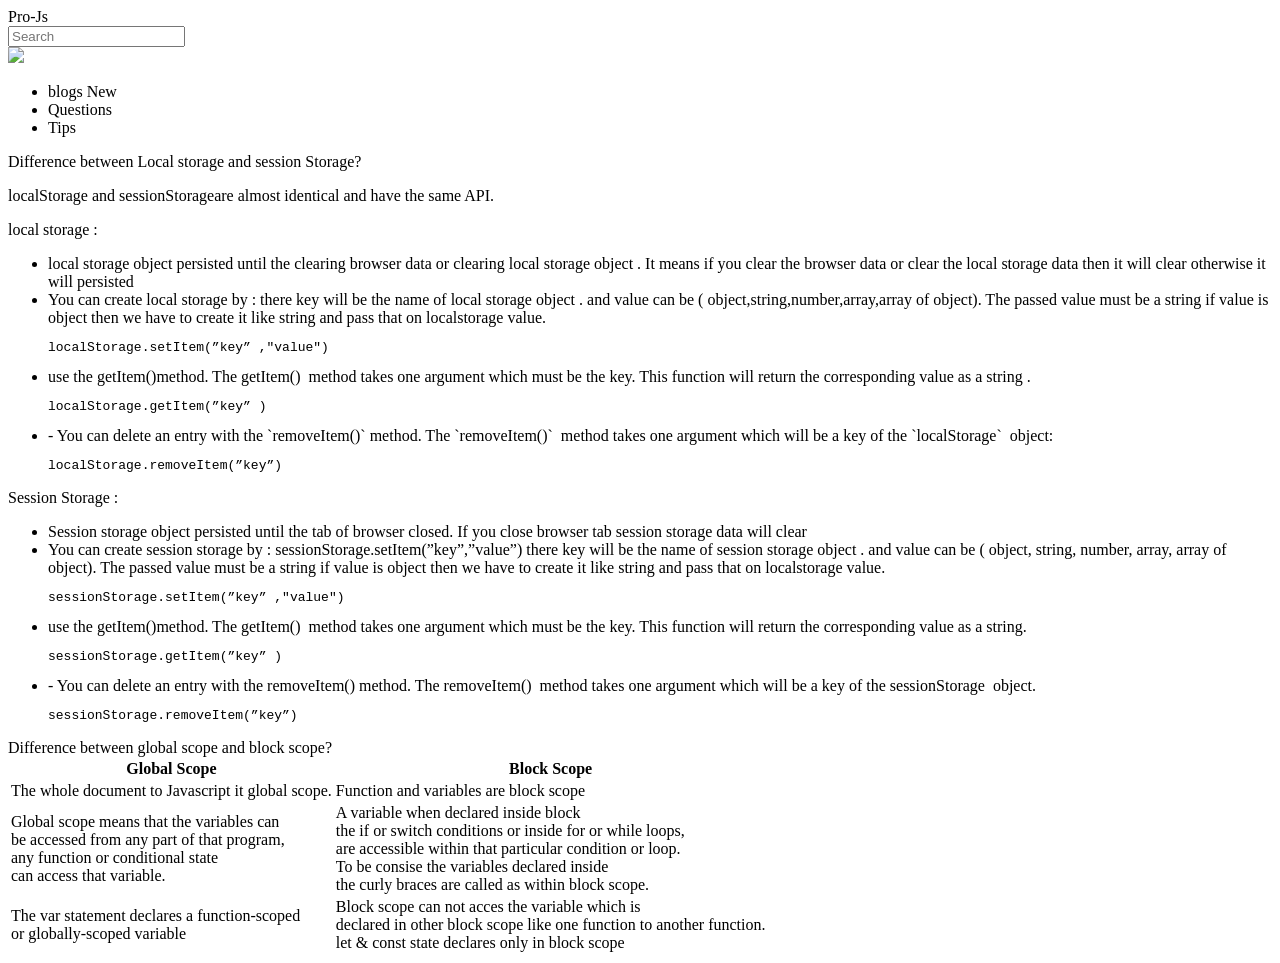
==== blog.html @ 4a880f5b "blog seciton done" ====
<!DOCTYPE html>
<html lang="en">

<head>
    <meta charset="UTF-8">
    <meta http-equiv="X-UA-Compatible" content="IE=edge">
    <meta name="viewport" content="width=device-width, initial-scale=1.0">
    <title>Blog</title>
    <link href="https://cdn.jsdelivr.net/npm/daisyui@2.34.0/dist/full.css" rel="stylesheet" type="text/css" />
    <script src="https://cdn.tailwindcss.com"></script>
</head>

<body>
    <navbar class="navbar bg-base-100">
        <div class="flex-1">
            <a class="btn btn-ghost normal-case text-xl">Pro-Js</a>
        </div>
        <div class="flex-none gap-2">
            <div class="form-control">
                <input type="text" placeholder="Search" class="input input-bordered" />
            </div>
            <div class="dropdown dropdown-end">
                <label tabindex="0" class="btn btn-ghost btn-circle avatar">
                    <div class="w-10 rounded-full">
                        <img src="https://placeimg.com/80/80/people" />
                    </div>
                </label>
                <ul tabindex="0"
                    class="mt-3 p-2 shadow menu menu-compact dropdown-content bg-base-100 rounded-box w-52">
                    <li>
                        <a class="justify-between">
                            blogs
                            <span class="badge">New</span>
                        </a>
                    </li>
                    <li><a>Questions</a></li>
                    <li><a>Tips</a></li>
                </ul>
            </div>
        </div>
    </navbar>
    <main>
        <section class="container mx-auto px-4">
            <div tabindex="0" class="collapse collapse-plus my-3 border border-base-300 bg-base-100 rounded-box">
                <div class="collapse-title text-xl text-gray-900 bg-gray-100 font-serif">
                    Difference between Local storage and session Storage?
                </div>
                <div class="collapse-content">
                    <p class="my-2 text-lg "> localStorage and sessionStorageare almost identical and have the same API.
                    </p>
                    <p class="my-2 text-4xl text-black-900 capitalize"> local storage :</p>
                    <ul class="mx-5">
                        <li class="list-disc">
                            local storage object persisted until the clearing browser data or clearing local storage
                            object . It means if you clear the browser data or clear the local storage data then it will
                            clear otherwise it will persisted
                        </li>
                        <li class="list-disc">
                            You can create local storage by : there key will be the
                            name of local storage object . and value can be ( object,string,number,array,array of
                            object). The passed value must be a string if value is object then we have to create it like
                            string and pass that on localstorage value.
                            <div class="mockup-code text-center w-96">
                                <pre><code><span class="text-green-500">localStorage</span>.<span class="text-purple-500">setItem</span>(”<span class="text-yellow-200">key</span>” ,"<span class="text-yellow-200">value</span>")</code></pre>
                            </div>
                        </li>
                        <li class="list-disc">
                            use the getItem()method. The getItem()
                             method takes one argument which must be the key. This function will return the
                            corresponding value as a string .
                            <div class="mockup-code text-center w-96">
                                <pre><code><span class="text-green-500">localStorage</span>.<span class="text-purple-500">getItem</span>(”<span class="text-yellow-200">key</span>” )</code></pre>
                            </div>
                        </li>
                        <li class="list-disc ">
                            - You can delete an entry with the `removeItem()` method. The `removeItem()`
                             method takes one argument which will be a key of the `localStorage`
                             object:
                            <div class="mockup-code w-80 text-center">
                                <pre><code><span class="text-green-500">localStorage</span>.<span class="text-purple-500">removeItem</span>(”<span class="text-yellow-200">key</span>”)</code></pre>
                            </div>
                        </li>
                    </ul>
                    <p class="my-2 text-4xl text-black-900 capitalize"> Session Storage :</p>
                    <ul class="mx-5">
                        <li class="list-disc">
                            Session storage object persisted until the tab of browser closed. If you close browser tab
                            session storage data will clear
                        </li>
                        <li class="list-disc">
                            You can create session storage by : sessionStorage.setItem(”key”,”value”) there key will be
                            the name of session storage object . and value can be ( object, string, number, array, array
                            of object). The passed value must be a string if value is object then we have to create it
                            like string and pass that on localstorage value.
                            <div class="mockup-code text-center w-96">
                                <pre><code><span class="text-green-500">sessionStorage</span>.<span class="text-purple-500">setItem</span>(”<span class="text-yellow-200">key</span>” ,"<span class="text-yellow-200">value</span>")</code></pre>
                            </div>
                        </li>
                        <li class="list-disc">
                            use the getItem()method. The getItem()
                             method takes one argument which must be the key. This function will return the corresponding value as a string.
                            <div class="mockup-code text-center w-96">
                                <pre><code><span class="text-green-500">sessionStorage</span>.<span class="text-purple-500">getItem</span>(”<span class="text-yellow-200">key</span>” )</code></pre>
                            </div>
                        </li>
                        <li class="list-disc ">
                            - You can delete an entry with the removeItem() method. The removeItem()
                             method takes one argument which will be a key of the sessionStorage
                             object.
                            <div class="mockup-code w-80 text-center">
                                <pre><code><span class="text-green-500">sessionStorage</span>.<span class="text-purple-500">removeItem</span>(”<span class="text-yellow-200">key</span>”)</code></pre>
                            </div>
                        </li>
                    </ul>
                </div>
            </div>
            <div tabindex="0" class="collapse collapse-plus my-3 border border-base-300 bg-base-100 rounded-box">
                <div class="collapse-title text-xl text-gray-900 bg-gray-100 font-serif">
                    Difference between global scope and block scope?
                </div>
                <div class="collapse-content"> 
                    <div class="overflow-x-auto">
                        <table class="table w-full my-3">
                          <!-- head -->
                          <thead>
                            <tr>
                              
                              <th>Global Scope</th>
                              <th>Block Scope</th>
                             
                            </tr>
                          </thead>
                          <tbody>
                            <!-- row 1 -->
                            <tr>
                              
                              <td>The whole document to Javascript it global scope.</td>
                              <td>Function and variables are block scope</td>
                              
                            </tr>
                            <!-- row 2 -->
                            <tr>
                              
                              <td>Global scope means that the variables can <br>be accessed from any part of that program,<br> any function or conditional state <br>can access that variable.</td>
                              <td>A variable when declared inside block<br>the if or switch conditions or inside for or while loops,<br> are accessible within that particular condition or loop. <br>To be consise the variables declared inside <br>the curly braces are called as within block scope.</td>
                             
                            </tr>
                            <!-- row 3 -->
                            <tr>
                              <td>The var statement declares a function-scoped <br>or globally-scoped variable</td>
                              <td>Block scope can not acces the variable which is<br> declared in other block scope like one function to another function.<br> let & const state declares only in block scope</td>
                            </tr>
                          </tbody>
                        </table>
                      </div>
                </div>
              </div>
        </section>
    </main>
</body>

</html>
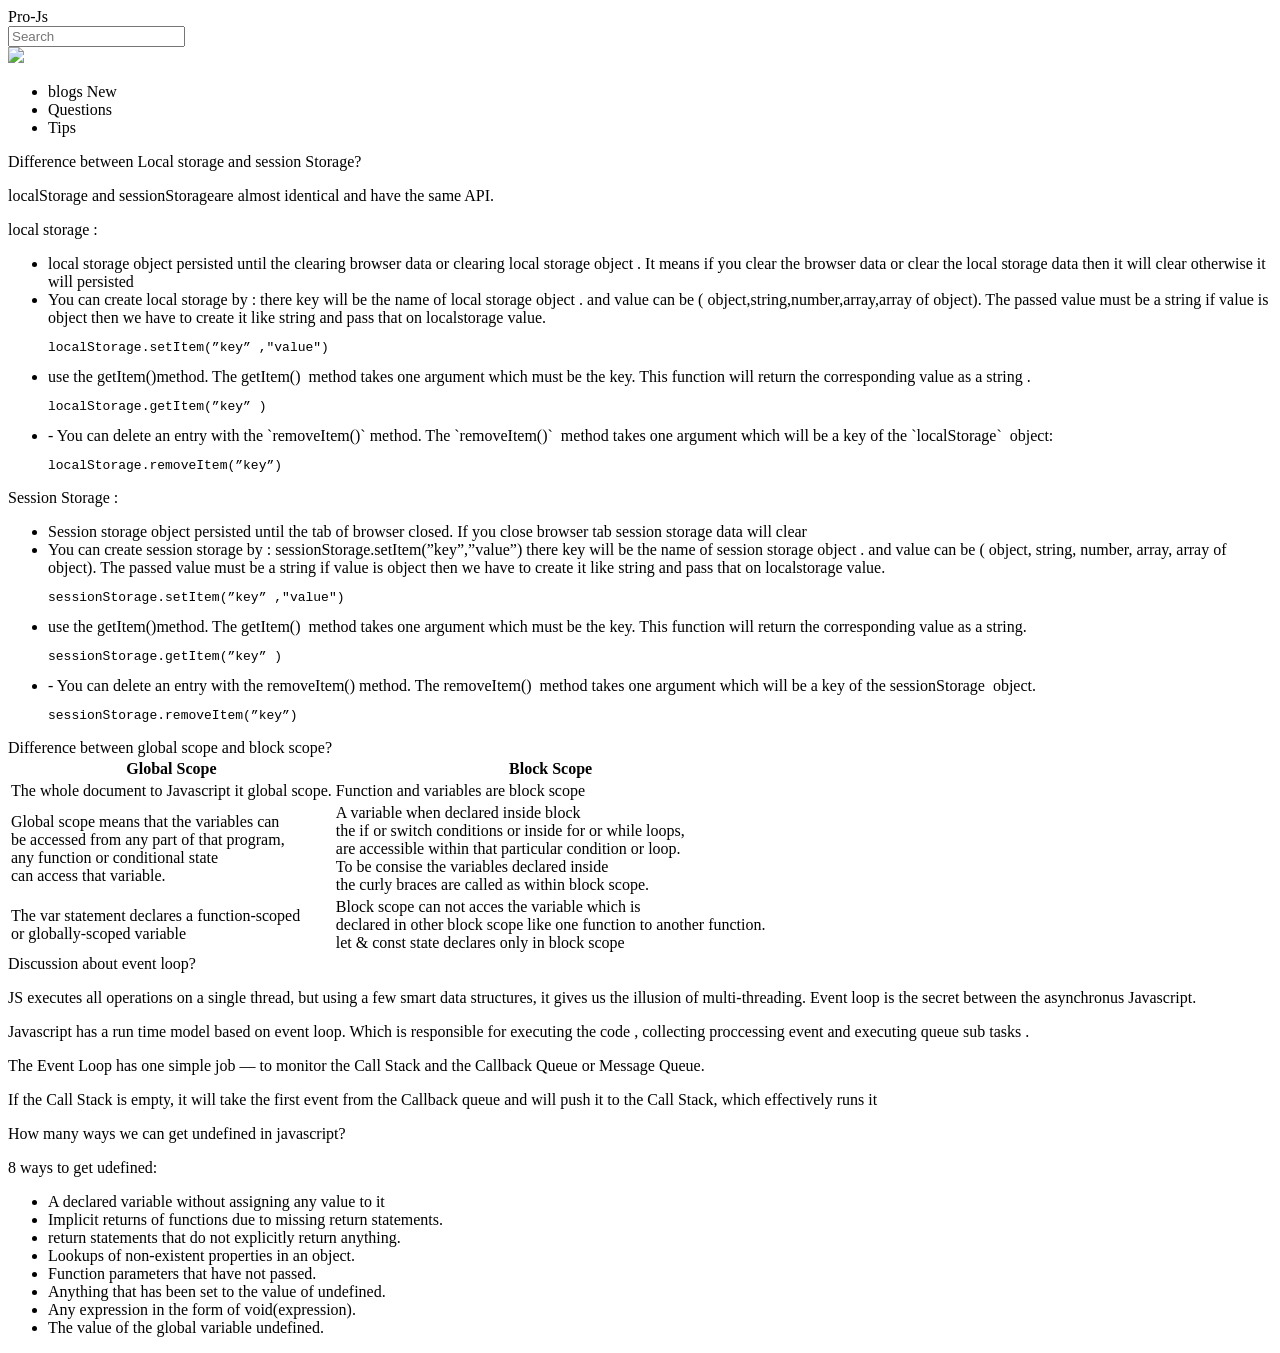
==== commit b9cdb535: "blog website created" ====
--- a/blog.html
+++ b/blog.html
@@ -155,6 +155,37 @@
                       </div>
                 </div>
               </div>
+            <div tabindex="0" class="collapse collapse-plus my-3 border border-base-300 bg-base-100 rounded-box">
+                <div class="collapse-title text-xl text-gray-900 bg-gray-100 font-serif">
+                    Discussion about event loop?
+                </div>
+                <div class="collapse-content"> 
+                  <p>JS executes all operations on a single thread, but using a few smart data structures, it gives us the illusion of multi-threading. Event loop is the secret between the asynchronus Javascript.</p>
+                  <p>Javascript has a run time model based on event loop. Which is responsible for executing the code , collecting proccessing event and executing queue sub tasks .</p>
+                  <p>The Event Loop has one simple job — to monitor the Call Stack and the
+                    Callback Queue or Message Queue.</p>
+                <p>If the Call Stack is empty, it will take the first event from the
+                 Callback queue and will push it to the Call Stack, which effectively runs it</p>
+                </div>
+            </div>
+            <div tabindex="0" class="collapse collapse-plus my-3 border border-base-300 bg-base-100 rounded-box">
+                <div class="collapse-title text-xl text-gray-900 bg-gray-100 font-serif">
+                    How many ways we can get undefined in javascript?
+                </div>
+                <div class="collapse-content"> 
+                  <p class="text-2xl">8 ways to get udefined:</p>
+                  <ul class="m-4 ">
+                    <li class="list-decimal">A declared variable without assigning any value to it</li>
+                    <li class="list-decimal">Implicit returns of functions due to missing return statements.</li>
+                    <li class="list-decimal">return statements that do not explicitly return anything.</li>
+                    <li class="list-decimal">Lookups of non-existent properties in an object.</li>
+                    <li class="list-decimal">Function parameters that have not passed.</li>
+                    <li class="list-decimal">Anything that has been set to the value of undefined.</li>
+                    <li class="list-decimal">Any expression in the form of void(expression).</li>
+                    <li class="list-decimal">The value of the global variable undefined.</li>
+                  </ul>
+                </div>
+              </div>
         </section>
     </main>
 </body>
